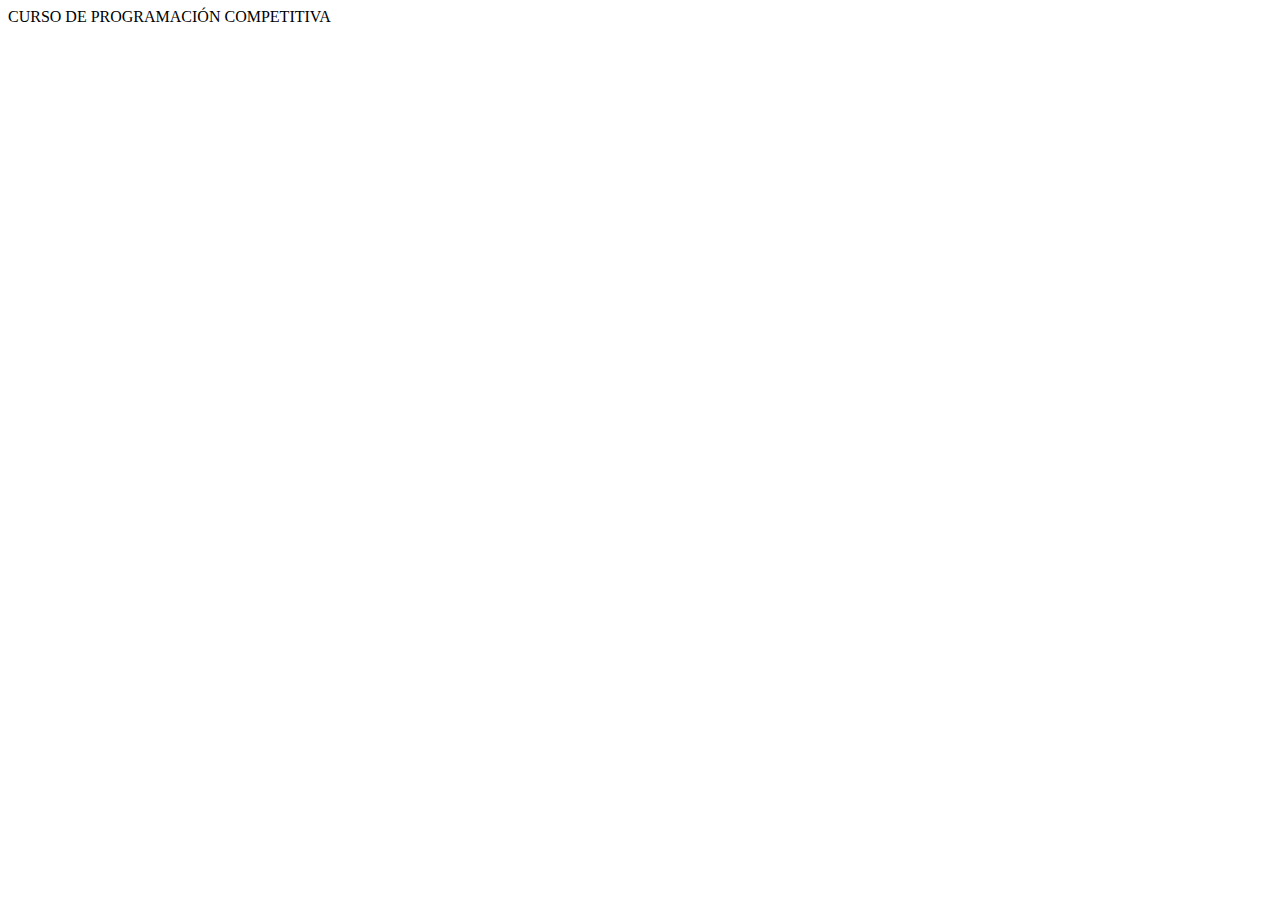
==== semana-1/index.html @ 3ff6fcb6 "Add dates + first week content" ====
<html>
  <head>
    <title>
      Curso de Competiciones de Programación
    </title>
    <link rel="stylesheet" href="css/bootstrap.min.css">
    <link rel="stylesheet" href="css/bootstrap-grid.min.css">
    <link rel="stylesheet" href="css/bootstrap-reboot.min.css">
    <link rel="stylesheet" href="css/jquery-ui.min.css">
    <link rel="stylesheet" href="css/jquery-ui.structure.min.css">
    <link rel="stylesheet" href="css/jquery-ui.theme.min.css">
    <link rel="stylesheet" href="css/stylesheet.css">
    <script type="text/javascript" src="js/jquery.js"></script>
    <script type="text/javascript" src="js/bootstrap.bundle.min.js"></script>
    <script type="text/javascript" src="js/bootstrap.min.js"></script>
    <script type="text/javascript" src="js/jquery-ui.min.js"></script>
    <meta charset="utf-8">
  </head>
  <body>
    <div class="row">
      <div class="col-md-10 offset-md-1">
        <div class="text-center title">
          CURSO DE PROGRAMACIÓN COMPETITIVA
        </div>
      </div>
    </div>
  </body>
</html>
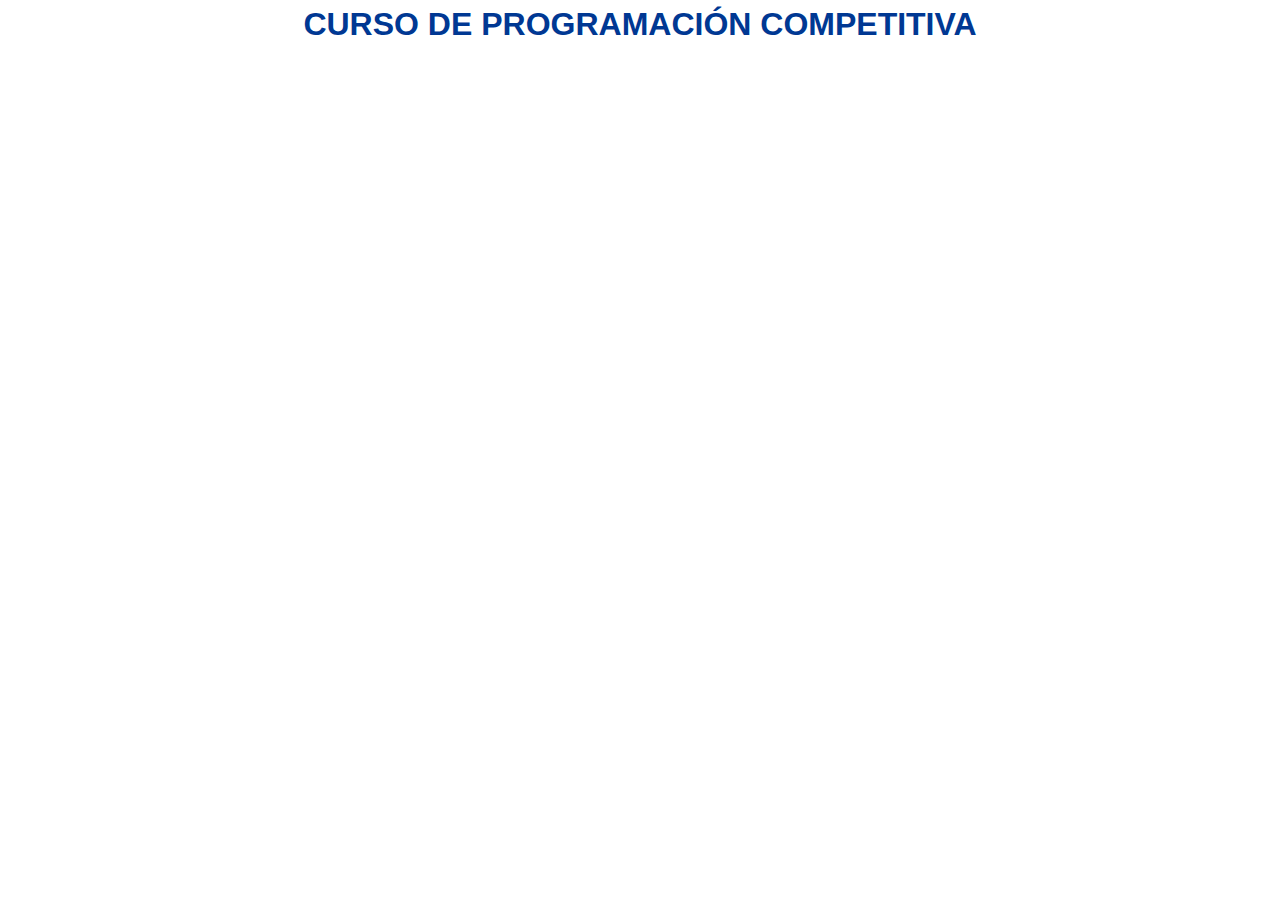
==== commit f35e9c91: "Fix meta tags on index file" ====
--- a/semana-1/index.html
+++ b/semana-1/index.html
@@ -3,17 +3,17 @@
     <title>
       Curso de Competiciones de Programación
     </title>
-    <link rel="stylesheet" href="css/bootstrap.min.css">
-    <link rel="stylesheet" href="css/bootstrap-grid.min.css">
-    <link rel="stylesheet" href="css/bootstrap-reboot.min.css">
-    <link rel="stylesheet" href="css/jquery-ui.min.css">
-    <link rel="stylesheet" href="css/jquery-ui.structure.min.css">
-    <link rel="stylesheet" href="css/jquery-ui.theme.min.css">
-    <link rel="stylesheet" href="css/stylesheet.css">
-    <script type="text/javascript" src="js/jquery.js"></script>
-    <script type="text/javascript" src="js/bootstrap.bundle.min.js"></script>
-    <script type="text/javascript" src="js/bootstrap.min.js"></script>
-    <script type="text/javascript" src="js/jquery-ui.min.js"></script>
+    <link rel="stylesheet" href="/css/bootstrap.min.css">
+    <link rel="stylesheet" href="/css/bootstrap-grid.min.css">
+    <link rel="stylesheet" href="/css/bootstrap-reboot.min.css">
+    <link rel="stylesheet" href="/css/jquery-ui.min.css">
+    <link rel="stylesheet" href="/css/jquery-ui.structure.min.css">
+    <link rel="stylesheet" href="/css/jquery-ui.theme.min.css">
+    <link rel="stylesheet" href="/css/stylesheet.css">
+    <script type="text/javascript" src="/js/jquery.js"></script>
+    <script type="text/javascript" src="/js/bootstrap.bundle.min.js"></script>
+    <script type="text/javascript" src="/js/bootstrap.min.js"></script>
+    <script type="text/javascript" src="/js/jquery-ui.min.js"></script>
     <meta charset="utf-8">
   </head>
   <body>
--- a/css/stylesheet.css
+++ b/css/stylesheet.css
@@ -0,0 +1,19 @@
+.title{
+  color: #003893;
+  font-size: 2em;
+  font-weight: bold;
+}
+
+.subtitle{
+  font-size: 1.6em;
+  font-weight: bold;
+  color: #0500a5;
+}
+
+.subsubtitle{
+  font-size: 1.2em !important;
+}
+
+.important{
+  color: #7f0000;
+}
